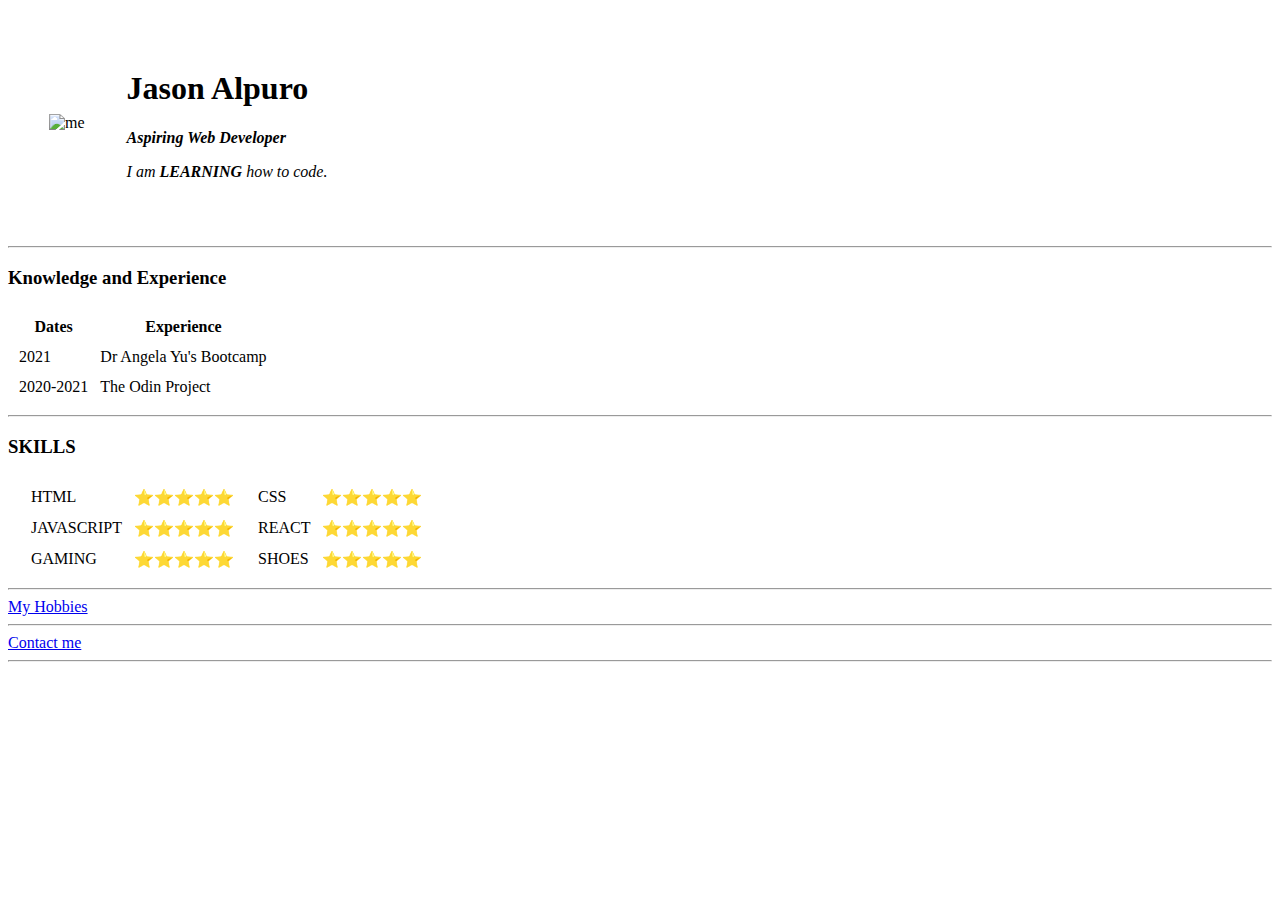
==== index.html @ b008e593 "Added initial CV" ====
<!DOCTYPE html>
<html lang="en" dir="ltr">

<head>
  <meta charset="utf-8">
  <title>Jason's Personal Website</title>
</head>

<body>
  <table cellspacing="40">
    <tr>
      <td><img src="images/selfie.png" alt="me"></td>
      <td>
        <h1>Jason Alpuro</h1>
        <p><em><strong>Aspiring Web Developer</strong></em></p>
        <p><em>I am <strong>LEARNING</strong> how to code.</em></p>
      </td>
    </tr>
  </table>



  <hr>

  <h3>Knowledge and Experience</h3>
  <table cellspacing="10">
    <thead>
      <tr>
        <th>Dates</th>
        <th>Experience</th>
      </tr>
    </thead>
    <tbody>

    </tbody>
    <tfoot>

    </tfoot>
    <tr>
      <td>2021</td>
      <td>Dr Angela Yu's Bootcamp</td>
    </tr>
    <tr>
      <td>2020-2021</td>
      <td>The Odin Project</td>
    </tr>
  </table>

  <hr>

  <h3>SKILLS</h3>

  <table cellspacing="10">
    <tr>
      <td>
      <td>HTML</td>
      <td>⭐⭐⭐⭐⭐</td>
      </td>
      <td>
      <td>CSS</td>
      <td>⭐⭐⭐⭐⭐</td>
      </td>
    </tr>
    <tr>
      <td>
      <td>JAVASCRIPT</td>
      <td>⭐⭐⭐⭐⭐</td>
      </td>
      <td>
      <td>REACT</td>
      <td>⭐⭐⭐⭐⭐</td>
      </td>
    </tr>
    <tr>
      <td>
      <td>GAMING</td>
      <td>⭐⭐⭐⭐⭐</td>
      </td>
      <td>
      <td>SHOES</td>
      <td>⭐⭐⭐⭐⭐</td>
      </td>
    </tr>
  </table>

  <hr>

  <a href="hobbies.html">My Hobbies</a>
  <hr>
  <a href="contact.html">Contact me</a>
  <hr>

</body>

</html>
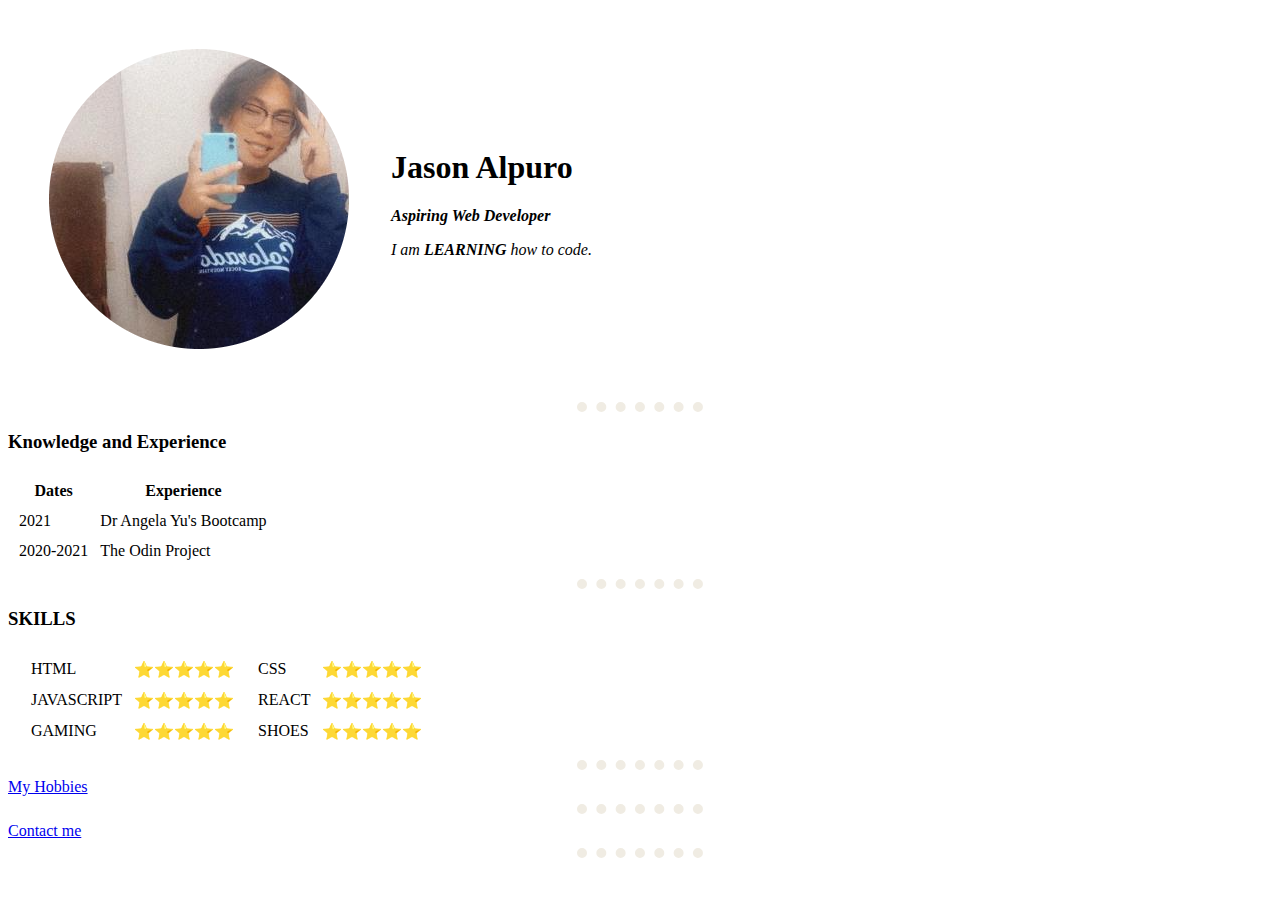
==== commit 9e2f3e2a: "added CSS Styling" ====
--- a/index.html
+++ b/index.html
@@ -4,6 +4,19 @@
 <head>
   <meta charset="utf-8">
   <title>Jason's Personal Website</title>
+
+  <style>
+    body {
+      background-color: background-color: #F0ECE3;
+    }
+
+    hr {
+      border-style: dotted none none;
+      border-color: #F0ECE3;
+      border-width: 10px;
+      width: 10%;
+    }
+  </style>
 </head>
 
 <body>
@@ -92,4 +105,4 @@
 
 </body>
 
-</html>
+</html>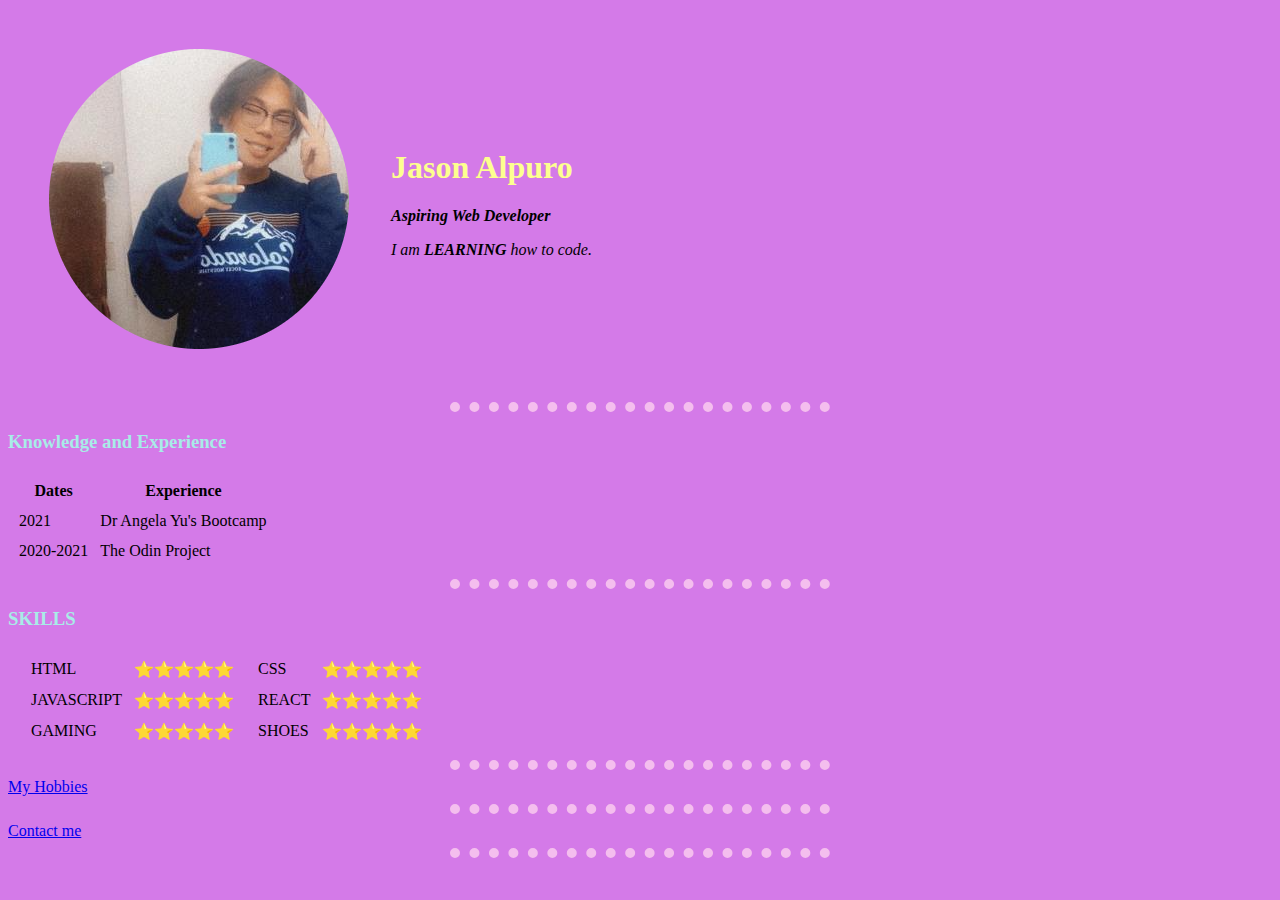
==== commit 0b9a5d7f: "add CSS" ====
--- a/index.html
+++ b/index.html
@@ -4,19 +4,8 @@
 <head>
   <meta charset="utf-8">
   <title>Jason's Personal Website</title>
+  <link rel="stylesheet" href="css/styles.css">
 
-  <style>
-    body {
-      background-color: background-color: #F0ECE3;
-    }
-
-    hr {
-      border-style: dotted none none;
-      border-color: #F0ECE3;
-      border-width: 10px;
-      width: 10%;
-    }
-  </style>
 </head>
 
 <body>
--- a/css/styles.css
+++ b/css/styles.css
@@ -0,0 +1,18 @@
+body {
+    background-color: #D47AE8;
+}
+
+hr {
+    border-style: dotted none none;
+    border-color: #F4BEEE;
+    border-width: 10px;
+    width: 30%;
+}
+
+h1 {
+    color: #FDFF8F;
+}
+
+h3 {
+    color: #A8ECE7;
+}